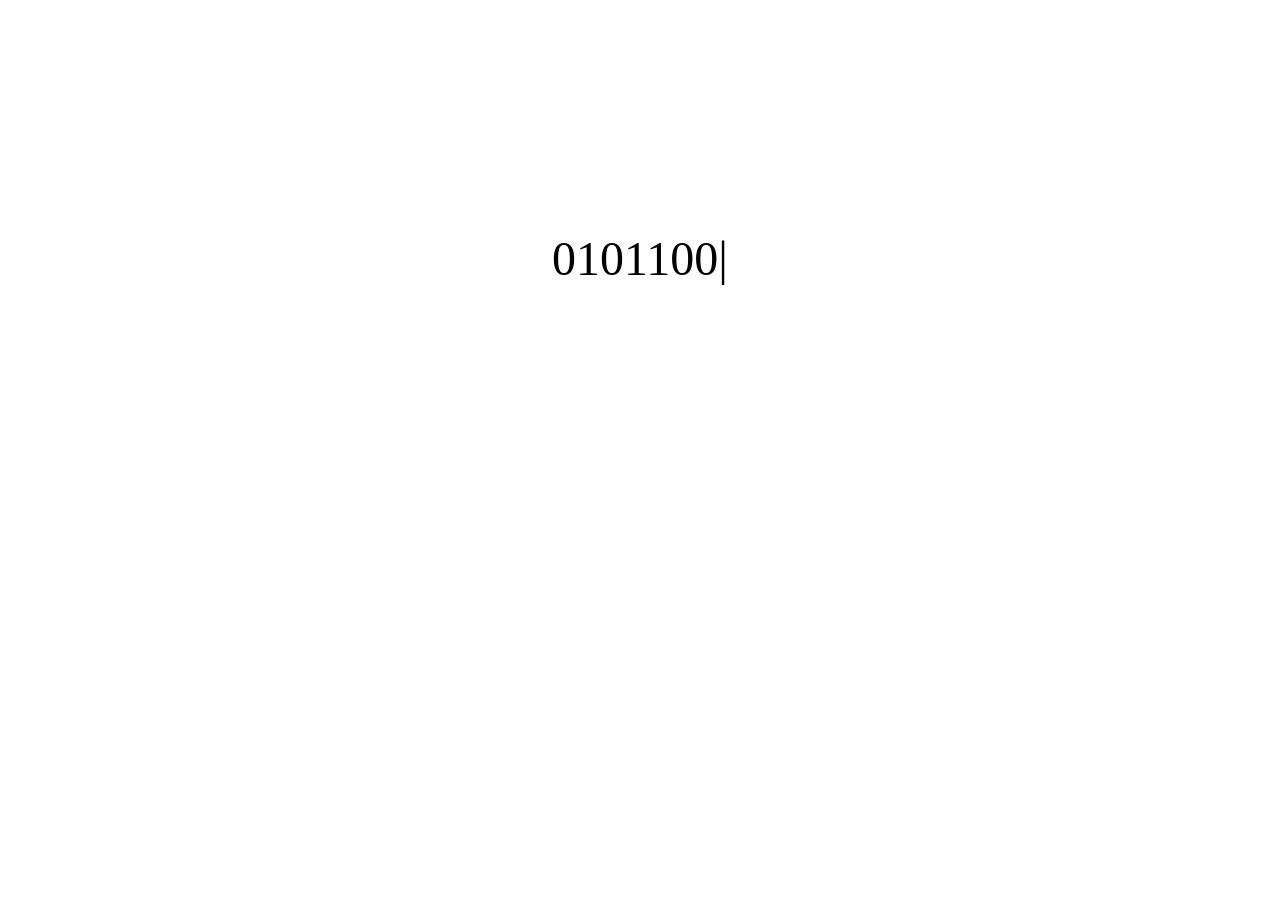
==== Portrait.html @ 822702b9 "Add files via upload" ====
<!doctype html>
<html lang="en">
    <head> 
        <meta charset="utf-8">
        <meta name="viewport" content="width=device-width, initial-scale=1">
        <title>Self Portrait</title>
        <link rel="stylesheet" href="selfportrait.css" />
         <script src="Portrait.js" defer></script>
    </head>
    <body class="container">
       <p id="binary"></p>
    </body>
</html>
---- selfportrait.css ----
.container {
    display: flex;
    align-items: center;    /* Vertically centers */
    justify-content: center; /* Horizontally centers */
    height: 500px;           /* Requires a defined height */
}

p {
    font-size: 3rem;
    text-align: center;
}

#binary::after {
    content: '|';
    animation: blink 0.8s infinite;
}

@keyframes blink {
    1%, 100% { opacity: 1;}
    50% { opacity: 0; }
}
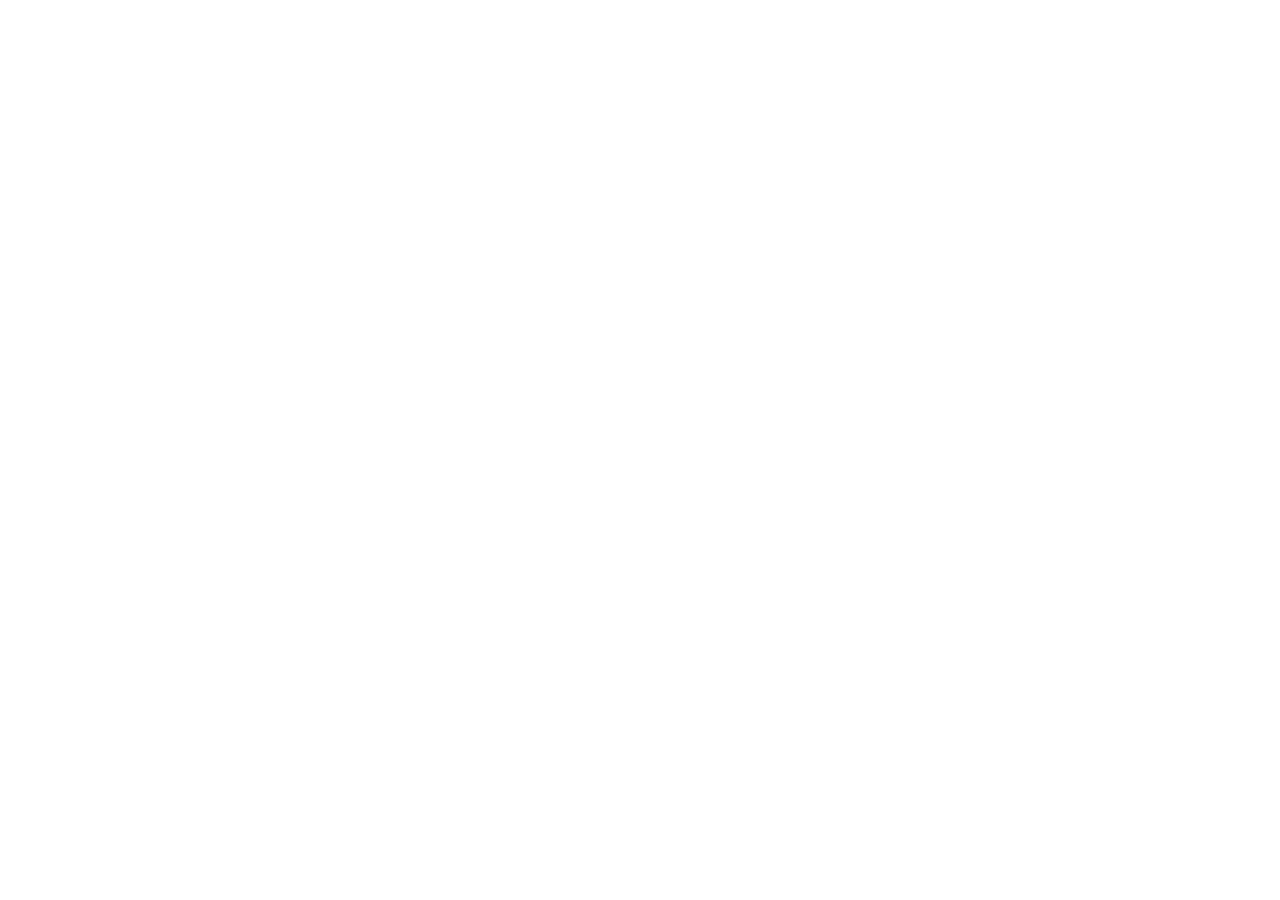
==== commit bf46b0d9: "updating links for devise compatibilty Updated links to external CSS and JS files in Portrait.html." ====
--- a/Portrait.html
+++ b/Portrait.html
@@ -4,10 +4,10 @@
         <meta charset="utf-8">
         <meta name="viewport" content="width=device-width, initial-scale=1">
         <title>Self Portrait</title>
-        <link rel="stylesheet" href="selfportrait.css" />
-         <script src="Portrait.js" defer></script>
+        <link rel="stylesheet" href="https://github.com/yaelgolda/Self_Portrait/blob/main/selfportrait.css" />
+         <script src="https://github.com/yaelgolda/Self_Portrait/blob/main/Portrait.js" defer></script>
     </head>
     <body class="container">
        <p id="binary"></p>
     </body>
-</html>+</html>
